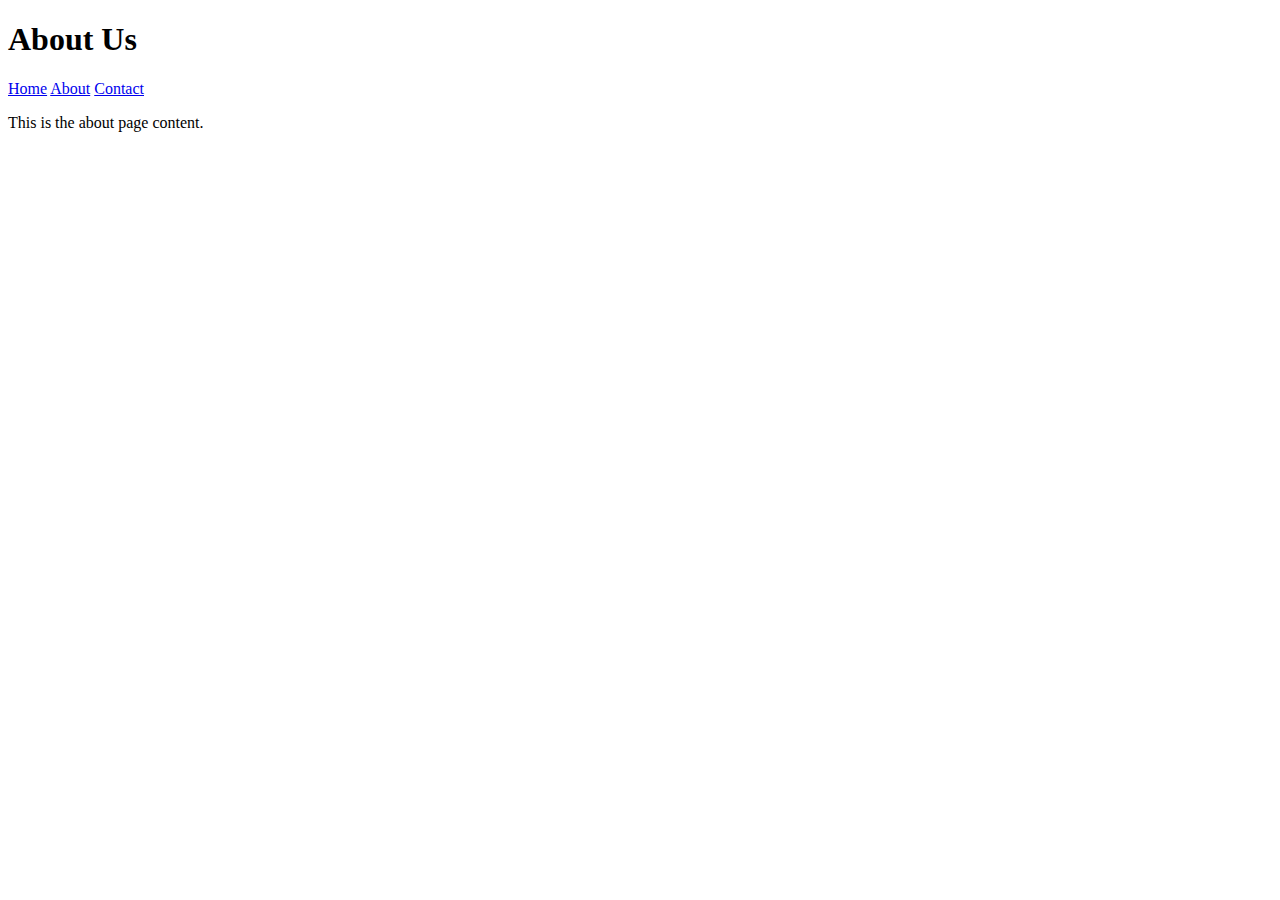
==== about.html @ b8177c14 "Create about.html" ====
<!DOCTYPE html>
<html lang="en">
<head>
    <meta charset="UTF-8">
    <meta name="viewport" content="width=device-width, initial-scale=1.0">
    <title>About Us</title>
    <link rel="stylesheet" href="styles.css">
</head>
<body>
    <h1>About Us</h1>
    <nav>
        <a href="/" id="home-link">Home</a>
        <a href="/about" id="about-link">About</a>
        <a href="/contact" id="contact-link">Contact</a>
    </nav>
    <div id="content">
        <p>This is the about page content.</p>
    </div>
    <script src="app.js"></script>
</body>
</html>
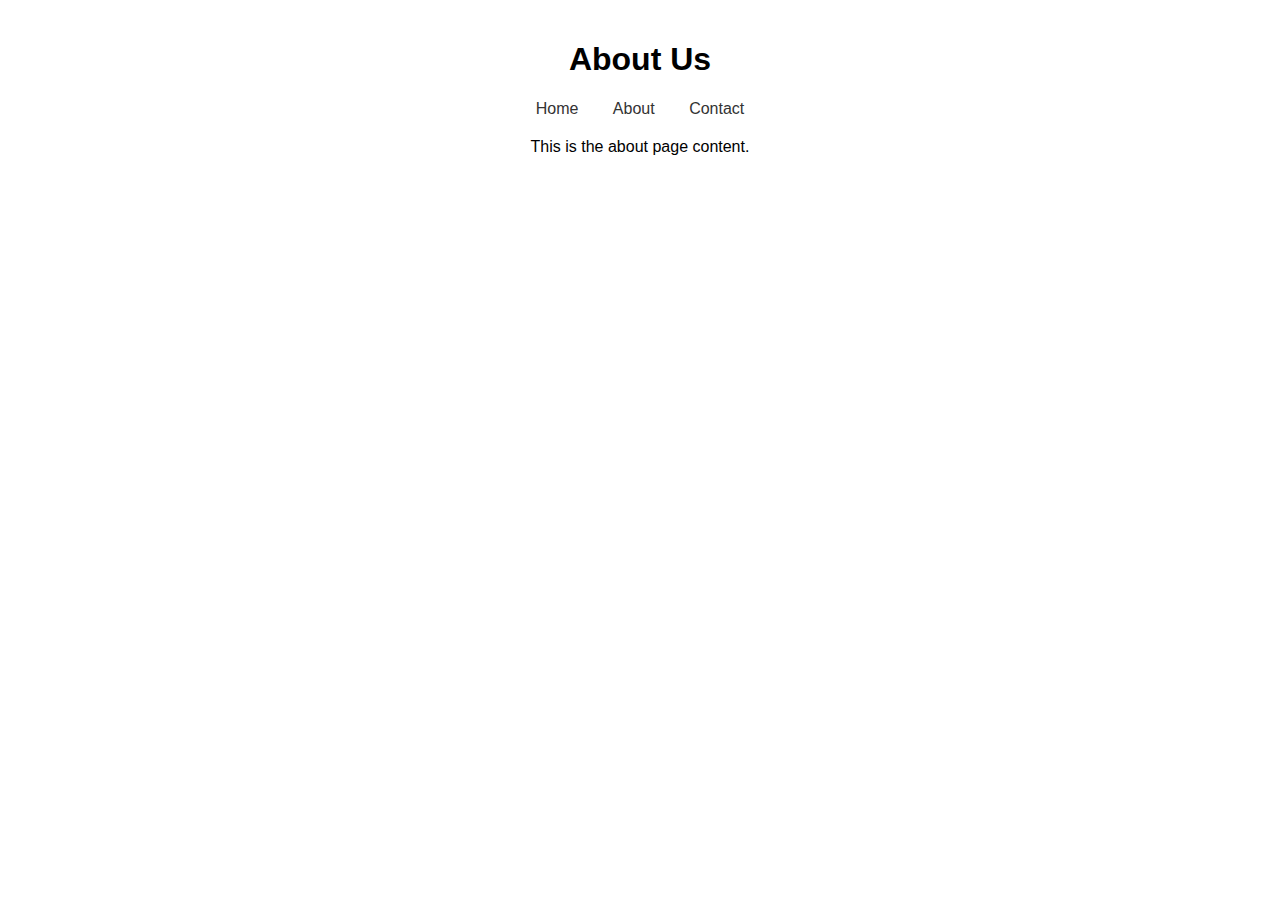
==== commit 800517e2: "Update about.html" ====
--- a/about.html
+++ b/about.html
@@ -9,9 +9,9 @@
 <body>
     <h1>About Us</h1>
     <nav>
-        <a href="/" id="home-link">Home</a>
-        <a href="/about" id="about-link">About</a>
-        <a href="/contact" id="contact-link">Contact</a>
+        <a href="/UQ-the-AdventureDB" id="home-link">Home</a>
+        <a href="/UQ-the-AdventureDB/about" id="about-link">About</a>
+        <a href="/UQ-the-AdventureDB/contact" id="contact-link">Contact</a>
     </nav>
     <div id="content">
         <p>This is the about page content.</p>
--- a/styles.css
+++ b/styles.css
@@ -0,0 +1,20 @@
+body {
+    font-family: Arial, sans-serif;
+    margin: 0;
+    padding: 20px;
+    text-align: center;
+}
+
+nav {
+    margin-bottom: 20px;
+}
+
+nav a {
+    margin: 0 15px;
+    text-decoration: none;
+    color: #333;
+}
+
+nav a:hover {
+    text-decoration: underline;
+}
